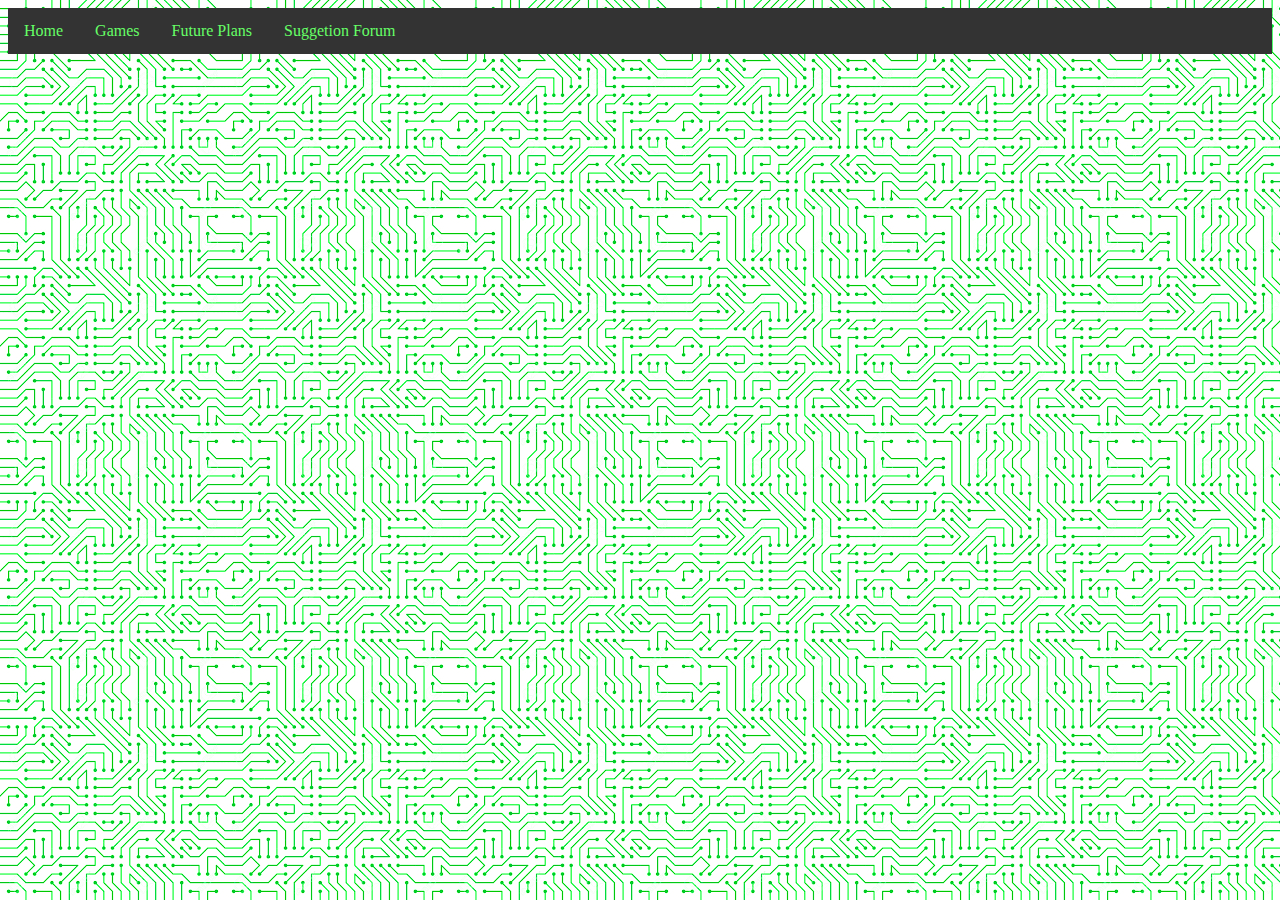
==== forum.html @ 2c4f6685 "." ====
<!DOCTYPE html>
<html>
<head>
<link rel="stylesheet" href="forum.css">
<link rel="icon" href="https://ubisafe.org/images/gamed-clipart-remote-3.png">
<title>Studio Gaming - Suggetion Forums</title>
</head>
<body >

<ul>
  <li><a href="index.html">Home</a></li>
  <li><a href="games.html">Games</a></li>
  <li><a href="future-plans.html">Future Plans</a></li>
  <li><a href="forum.html">Suggetion Forum</a></li>
</ul>

<br>

<a name="form1824641795" id="formAnchor1824641795"></a>
<script type="text/javascript" src="https://fs28.formsite.com/include/form/embedManager.js?1824641795"></script>
<script type="text/javascript">
EmbedManager.embed({
	key: "https://fs28.formsite.com/res/showFormEmbed?EParam=m%2FOmK8apOTDusNsB8eBzsmrYe2Y6sJfY&1824641795",
	width: "100%",
	mobileResponsive: true
});
</script>


</body>
</html>
---- forum.css ----
body {
   background-image: url("forum.jpg");
   background-repeat: repeat;
}

ul {
    list-style-type: none;
    margin: 0;
    padding: 0;
    overflow: hidden;
    background-color: #333;
}

li {
    float: left;
}

li a {
    display: block;
    color: #66ff66;
    text-align: center;
    padding: 14px 16px;
    text-decoration: none;
}

/* Change the link color to #111 (black) on hover */
li a:hover {
    background-color: #111;
}
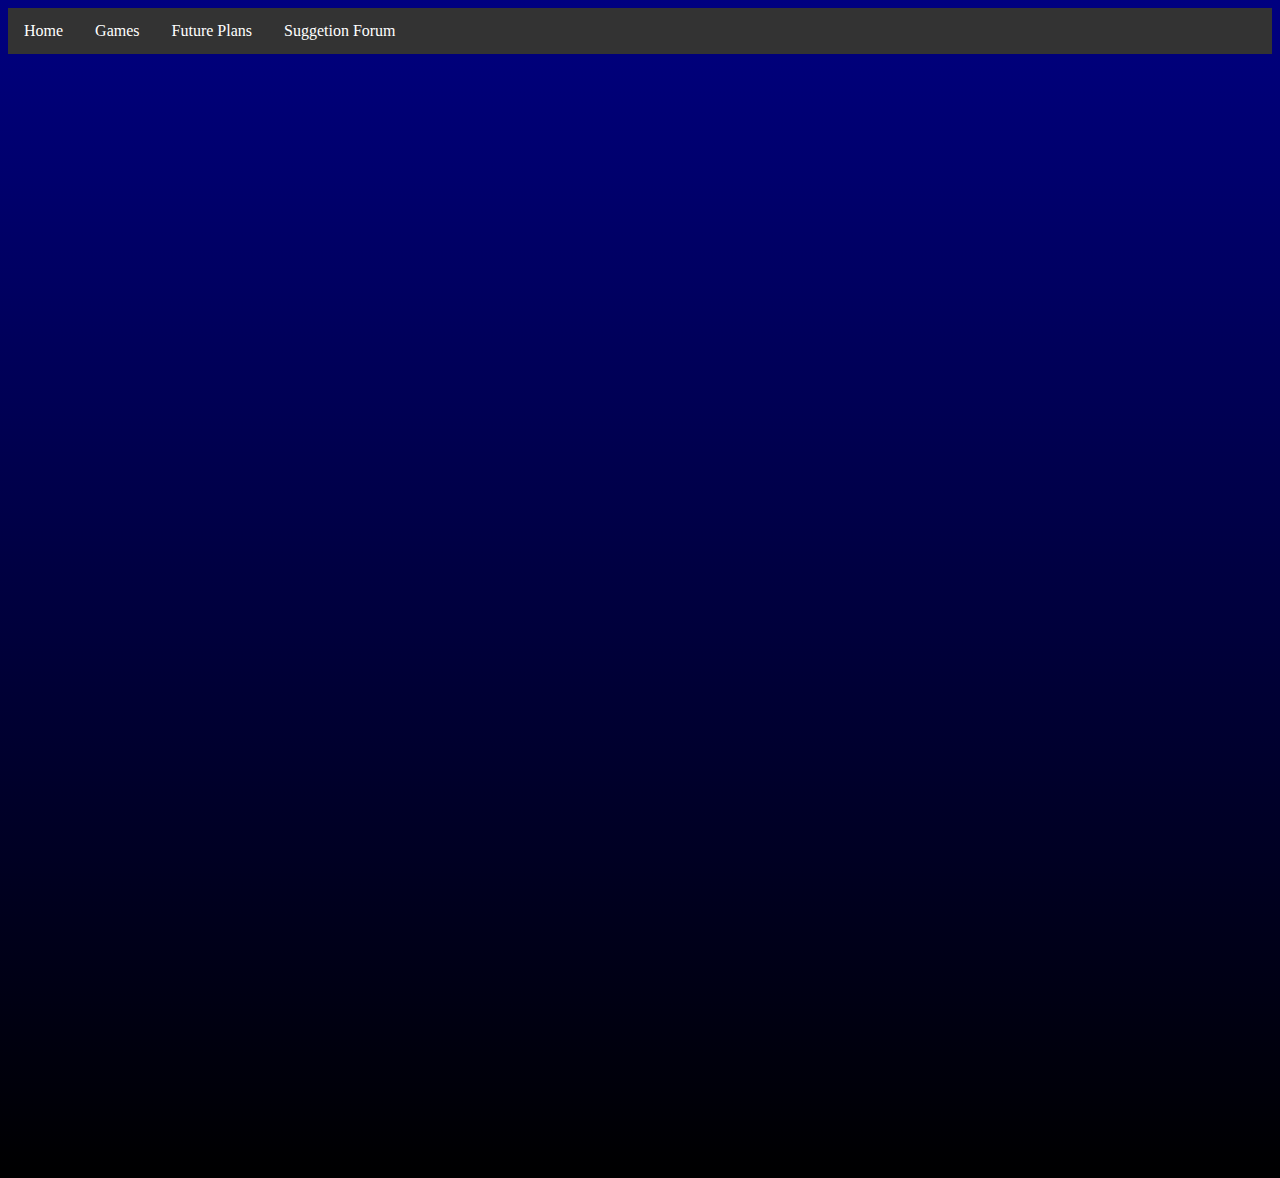
==== commit 9a267e4b: "." ====
--- a/forum.html
+++ b/forum.html
@@ -16,16 +16,9 @@
 
 <br>
 
-<a name="form1824641795" id="formAnchor1824641795"></a>
-<script type="text/javascript" src="https://fs28.formsite.com/include/form/embedManager.js?1824641795"></script>
-<script type="text/javascript">
-EmbedManager.embed({
-	key: "https://fs28.formsite.com/res/showFormEmbed?EParam=m%2FOmK8apOTDusNsB8eBzsmrYe2Y6sJfY&1824641795",
-	width: "100%",
-	mobileResponsive: true
-});
-</script>
 
+
+<br><br><br><br><br><br><br><br><br><br><br><br><br><br><br><br><br><br><br><br><br><br><br><br><br><br><br><br><br><br><br><br><br><br><br><br><br><br><br><br><br><br><br><br><br><br><br><br><br><br><br><br><br><br><br><br><br><br><br><br><br>
 
 </body>
 </html>--- a/forum.css
+++ b/forum.css
@@ -1,6 +1,8 @@
 body {
-   background-image: url("forum.jpg");
-   background-repeat: repeat;
+   background-image: linear-gradient(#000080, black);
+   background-color: #cccccc;
+   background-repeat: no-repeat;
+
 }
 
 ul {
@@ -17,7 +19,7 @@
 
 li a {
     display: block;
-    color: #66ff66;
+    color: white;
     text-align: center;
     padding: 14px 16px;
     text-decoration: none;
